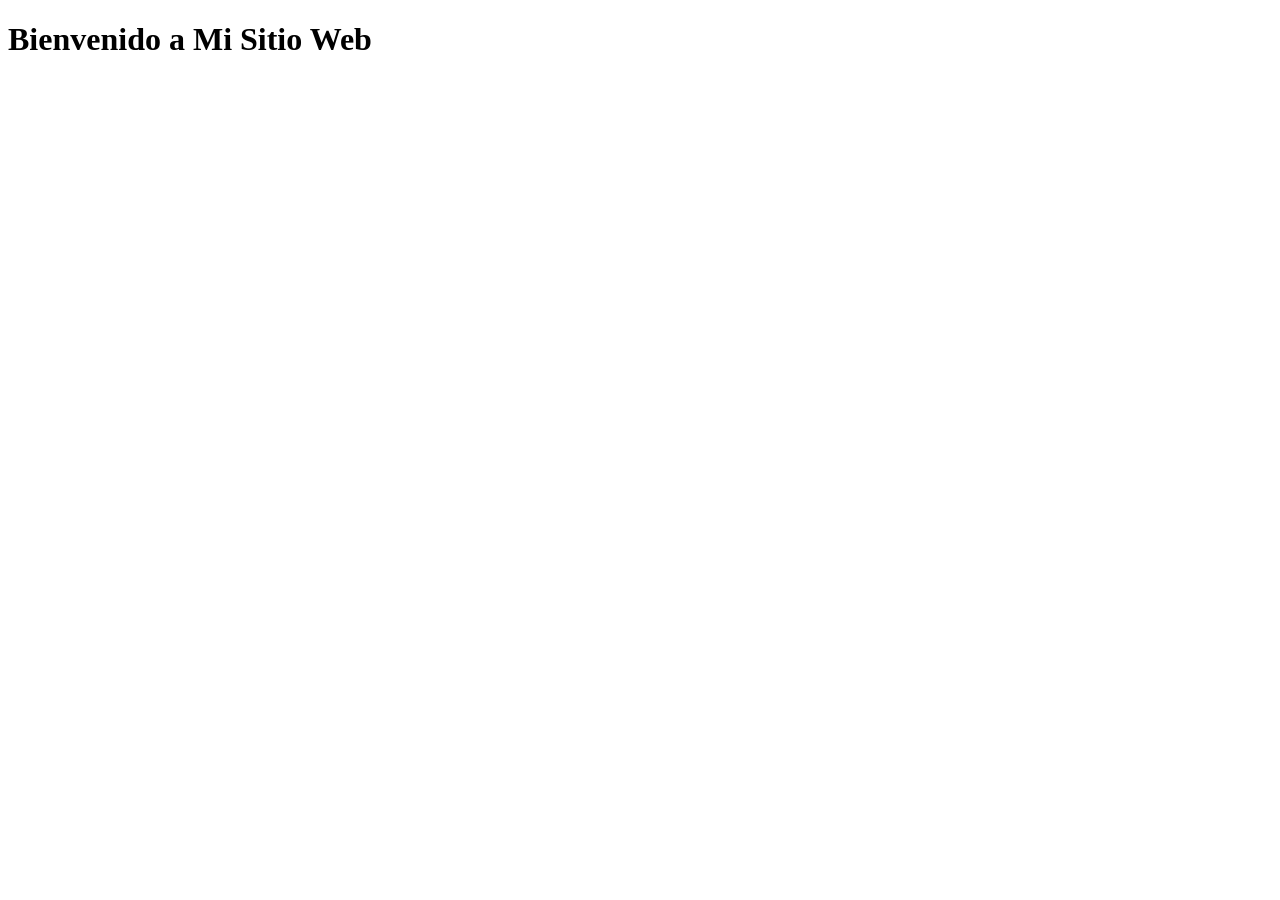
==== index.html @ a91f5cca "Template de Index" ====
<!DOCTYPE html>
<html lang="es">
  <head>
    <meta charset="UTF-8">
    <meta name="viewport" content="width=device-width, initial-scale=1.0">
    <meta http-equiv="X-UA-Compatible" content="ie=edge">
    <title>Mi Sitio Web</title>
    <link rel="stylesheet" href="./style.css">
  </head>
  <body>
    <main>
        <h1>Bienvenido a Mi Sitio Web</h1>  
    </main>
  </body>
</html>
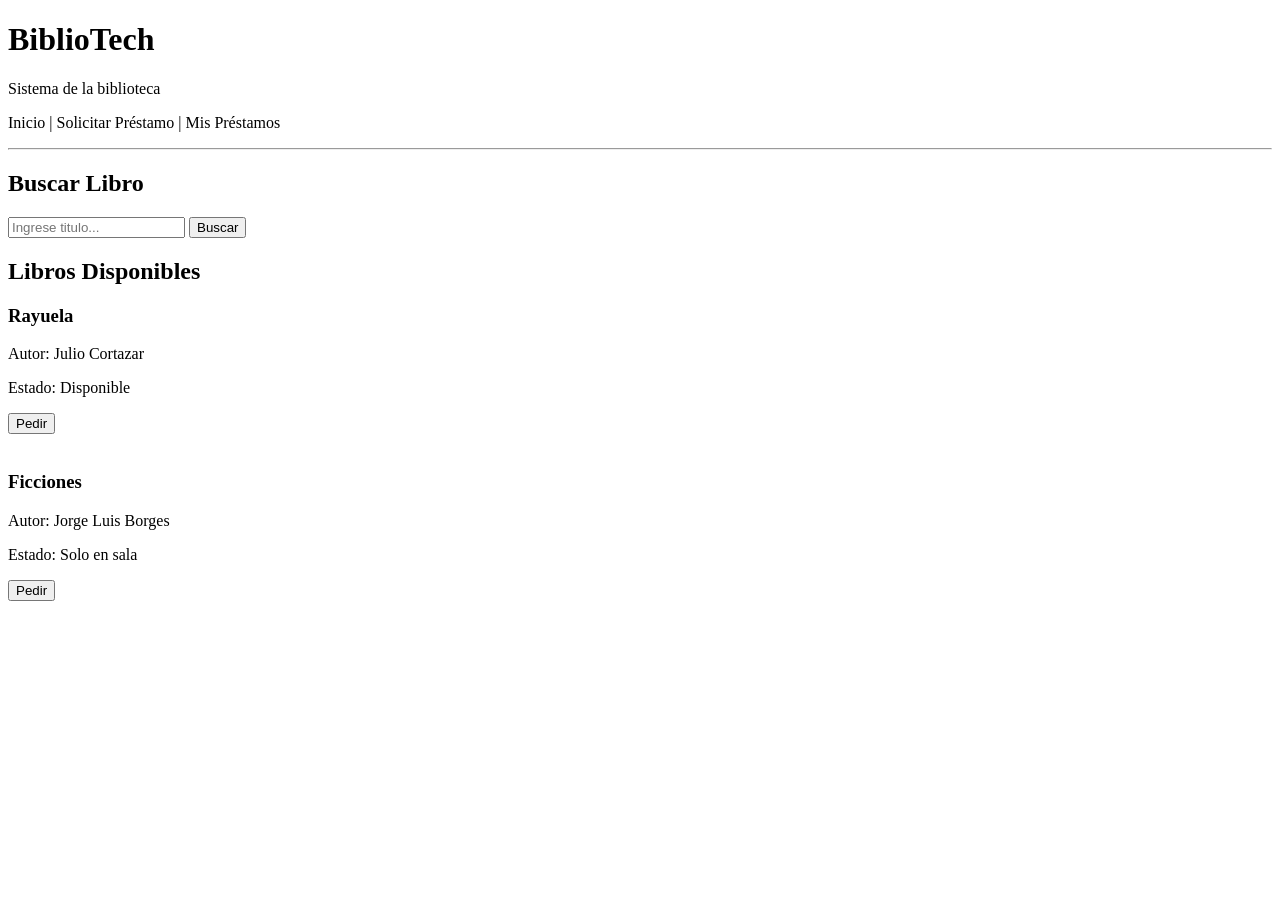
==== commit 847d415c: "Creo index.html" ====
--- a/index.html
+++ b/index.html
@@ -1,15 +1,43 @@
 <!DOCTYPE html>
-<html lang="es">
-  <head>
-    <meta charset="UTF-8">
-    <meta name="viewport" content="width=device-width, initial-scale=1.0">
-    <meta http-equiv="X-UA-Compatible" content="ie=edge">
-    <title>Mi Sitio Web</title>
-    <link rel="stylesheet" href="./style.css">
-  </head>
-  <body>
-    <main>
-        <h1>Bienvenido a Mi Sitio Web</h1>  
-    </main>
-  </body>
-</html>+<html>
+<head>
+    <title>BiblioTech</title>
+    <link rel="stylesheet" href="css/styles.css">
+</head>
+<body>
+
+    <h1>BiblioTech</h1>
+    <p>Sistema de la biblioteca</p>
+
+    <div>
+        <p>Inicio | Solicitar Préstamo | Mis Préstamos</p>
+    </div>
+
+    <hr>
+
+    <h2>Buscar Libro</h2>
+    <form>
+        <input type="text" placeholder="Ingrese titulo...">
+        <button>Buscar</button>
+    </form>
+
+    <h2>Libros Disponibles</h2>
+
+    <div>
+        <h3>Rayuela</h3>
+        <p>Autor: Julio Cortazar</p>
+        <p>Estado: Disponible</p>
+        <button>Pedir</button>
+    </div>
+
+    <br>
+
+    <div>
+        <h3>Ficciones</h3>
+        <p>Autor: Jorge Luis Borges</p>
+        <p>Estado: Solo en sala</p>
+        <button>Pedir</button>
+    </div>
+
+</body>
+</html>
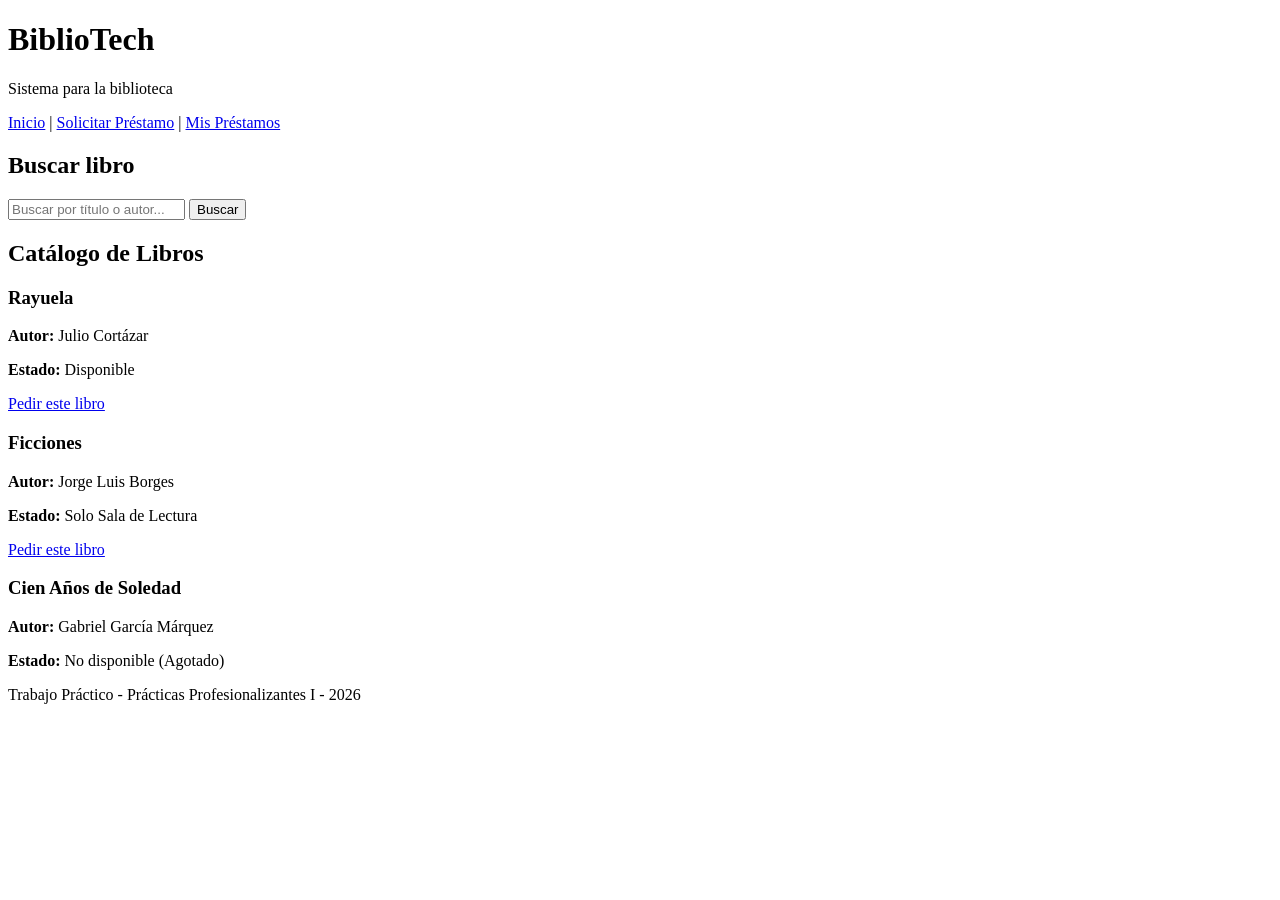
==== commit e18b1f32: "Html" ====
--- a/index.html
+++ b/index.html
@@ -1,43 +1,57 @@
 <!DOCTYPE html>
-<html>
+<html lang="es">
 <head>
-    <title>BiblioTech</title>
+    <meta charset="UTF-8">
+    <title>BiblioTech - Inicio</title>
     <link rel="stylesheet" href="css/styles.css">
 </head>
 <body>
+    <header>
+        <h1>BiblioTech</h1>
+        <p>Sistema para la biblioteca</p>
+        <nav>
+            <a href="index.html">Inicio</a> |
+            <a href="pages/solicitar-prestamo.html">Solicitar Préstamo</a> |
+            <a href="pages/mis-prestamos.html">Mis Préstamos</a>
+        </nav>
+    </header>
 
-    <h1>BiblioTech</h1>
-    <p>Sistema de la biblioteca</p>
+    <main>
+        <section class="buscador">
+            <h2>Buscar libro</h2>
+            <form>
+                <input type="text" placeholder="Buscar por título o autor...">
+                <button type="submit">Buscar</button>
+            </form>
+        </section>
 
-    <div>
-        <p>Inicio | Solicitar Préstamo | Mis Préstamos</p>
-    </div>
+        <section class="catalogo">
+            <h2>Catálogo de Libros</h2>
+            
+            <div class="tarjeta-libro">
+                <h3>Rayuela</h3>
+                <p><b>Autor:</b> Julio Cortázar</p>
+                <p><b>Estado:</b> Disponible</p>
+                <a href="pages/solicitar-prestamo.html">Pedir este libro</a>
+            </div>
 
-    <hr>
+            <div class="tarjeta-libro">
+                <h3>Ficciones</h3>
+                <p><b>Autor:</b> Jorge Luis Borges</p>
+                <p><b>Estado:</b> Solo Sala de Lectura</p>
+                <a href="pages/solicitar-prestamo.html">Pedir este libro</a>
+            </div>
 
-    <h2>Buscar Libro</h2>
-    <form>
-        <input type="text" placeholder="Ingrese titulo...">
-        <button>Buscar</button>
-    </form>
+            <div class="tarjeta-libro">
+                <h3>Cien Años de Soledad</h3>
+                <p><b>Autor:</b> Gabriel García Márquez</p>
+                <p><b>Estado:</b> No disponible (Agotado)</p>
+            </div>
+        </section>
+    </main>
 
-    <h2>Libros Disponibles</h2>
-
-    <div>
-        <h3>Rayuela</h3>
-        <p>Autor: Julio Cortazar</p>
-        <p>Estado: Disponible</p>
-        <button>Pedir</button>
-    </div>
-
-    <br>
-
-    <div>
-        <h3>Ficciones</h3>
-        <p>Autor: Jorge Luis Borges</p>
-        <p>Estado: Solo en sala</p>
-        <button>Pedir</button>
-    </div>
-
+    <footer>
+        <p>Trabajo Práctico - Prácticas Profesionalizantes I - 2026</p>
+    </footer>
 </body>
 </html>
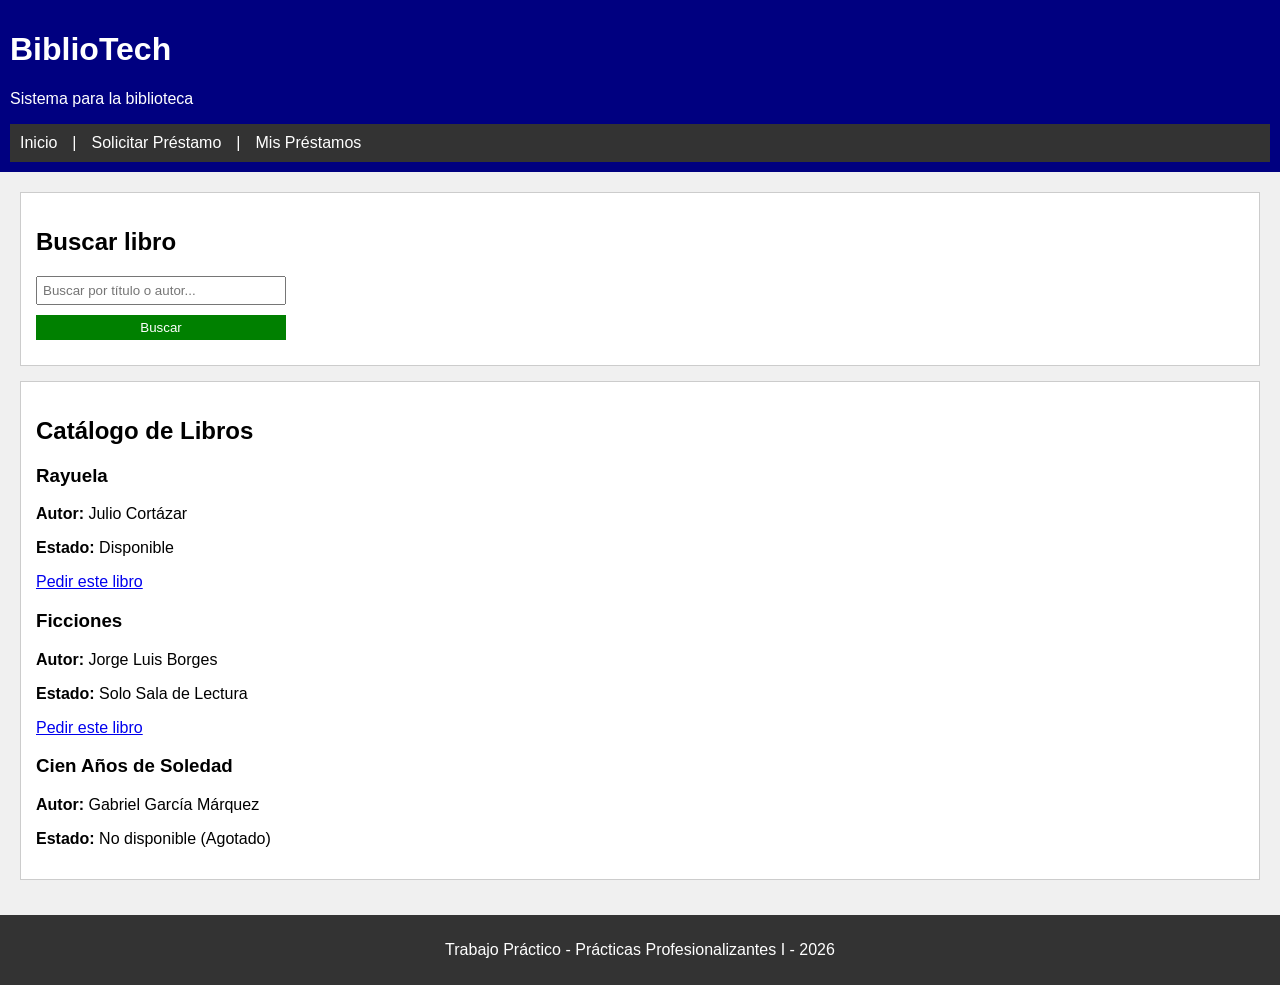
==== commit cadc65ba: "Add script tag for js-script.js in index.html" ====
--- a/index.html
+++ b/index.html
@@ -53,5 +53,6 @@
     <footer>
         <p>Trabajo Práctico - Prácticas Profesionalizantes I - 2026</p>
     </footer>
+<script src="js-script.js"></script>
 </body>
 </html>
--- a/css/styles.css
+++ b/css/styles.css
@@ -0,0 +1,86 @@
+body {
+    font-family: Arial, sans-serif;
+    margin: 0;
+    padding: 0;
+    background-color: #f0f0f0;
+}
+
+header {
+    background-color: navy;
+    color: white;
+    padding: 10px;
+}
+
+nav {
+    display: flex;
+    gap: 15px;
+    background-color: #333;
+    padding: 10px;
+}
+
+nav a {
+    color: white;
+    text-decoration: none;
+}
+
+main {
+    padding: 20px;
+}
+
+section {
+    background-color: white;
+    padding: 15px;
+    margin-bottom: 15px;
+    border: 1px solid #ccc;
+}
+
+.catalogo-lista {
+    display: flex;
+    gap: 10px;
+}
+
+.libro {
+    border: 1px solid black;
+    padding: 10px;
+    width: 200px;
+}
+
+form {
+    display: flex;
+    flex-direction: column;
+    width: 250px;
+}
+
+input, select, button {
+    margin-bottom: 10px;
+    padding: 5px;
+}
+
+button {
+    background-color: green;
+    color: white;
+    border: none;
+}
+
+.comprobante {
+    border: 2px dashed black;
+    padding: 10px;
+    background-color: #fff8dc;
+}
+
+table {
+    width: 100%;
+    border-collapse: collapse;
+}
+
+th, td {
+    border: 1px solid black;
+    padding: 8px;
+}
+
+footer {
+    background-color: #333;
+    color: white;
+    padding: 10px;
+    text-align: center;
+}
